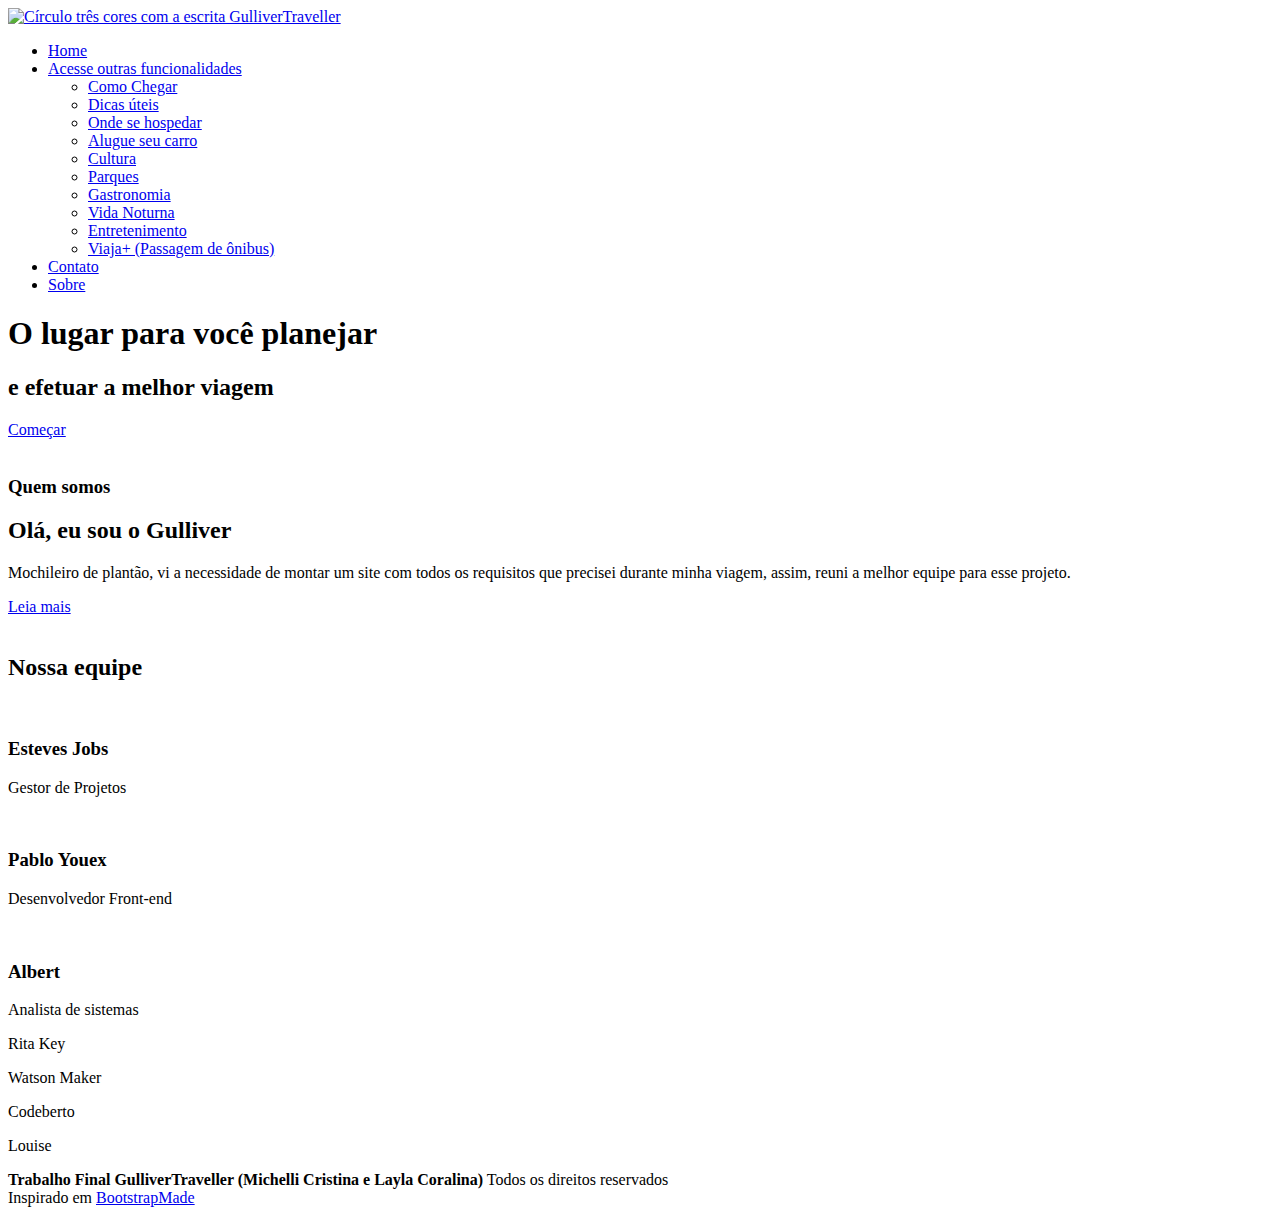
==== src/main/resources/templates/index.html @ 55ddfa02 "add path in bedroom and index" ====
<!DOCTYPE html>
<html lang="pt-BR">
<head>
    <meta charset="UTF-8">
    <meta http-equiv="X-UA-Compatible" content="IE=edge">
    <meta name="viewport" content="width=device-width, initial-scale=1.0">
    <link href="https://cdn.jsdelivr.net/npm/bootstrap@5.2.0-beta1/dist/css/bootstrap.min.css" rel="stylesheet" integrity="sha384-0evHe/X+R7YkIZDRvuzKMRqM+OrBnVFBL6DOitfPri4tjfHxaWutUpFmBp4vmVor" crossorigin="anonymous">
    <link rel="stylesheet" href="./css/style.css">
    <link rel="shortcut icon" href="./imgs/1.png" type="image/x-icon">
    <title>Gulliver Traveller</title>
</head>
<body>

    <header id="header" class="header fixed-top">
        <div class="container-fluid container-xl d-flex align-items-center justify-content-between">
    
            <a href="/" class="logo d-flex align-items-center">
                <img src="./imgs/logo.png" alt="Círculo três cores com a escrita GulliverTraveller">
            </a>
    
        <nav id="navbar" class="navbar">
            <ul>
                <li><a class="nav-link scrollto active" href="/">Home</a></li>
                <li class="dropdown"><a href="#"><span>Acesse outras funcionalidades</span> <i class="bi bi-chevron-down"></i></a>
                        <ul>
                            <li><a href="/how-to-get">Como Chegar</a></li>
                            <li><a href="/useful-tips">Dicas úteis</a></li>
                            <li><a href="/bedroom">Onde se hospedar</a></li>
                            <li><a href="#">Alugue seu carro</a></li>
                            <li><a href="#">Cultura</a></li>
                            <li><a href="#">Parques</a></li>
                            <li><a href="#">Gastronomia</a></li>
                            <li><a href="#">Vida Noturna</a></li>
                            <li><a href="#">Entretenimento</a></li>
                            <li><a href="/travel-plus">Viaja+ (Passagem de ônibus)</a></li>
                        </ul>
                    
                </li>
                <li><a class="nav-link scrollto" href="/contact">Contato</a></li>
                    <li><a class="getstarted scrollto" href="/index">Sobre</a></li>
                <i class="bi bi-list mobile-nav-toggle"></i>
            </ul>
            </nav>
        </div>
    </header>


    <section id="hero" class="hero d-flex align-items-center">

        <div class="container">
            <div class="row">
                <div class="col-lg-6 d-flex flex-column justify-content-center">
                    <h1 data-aos="fade-up">O lugar para você planejar</h1>
                    <h2 data-aos="fade-up" data-aos-delay="400">e efetuar a melhor viagem</h2>
                    <div data-aos="fade-up" data-aos-delay="600">
                        <div class="text-center text-lg-start">
                            <a href="/bedroom" class="btn-get-started scrollto d-inline-flex align-items-center justify-content-center align-self-center">
                                <span>Começar</span>
                            </a>
                        </div>
                    </div>
                </div>
                <div class="col-lg-6 hero-img" data-aos="zoom-out" data-aos-delay="200">
                    <img src="imgs/13.png" class="img-fluid" alt="">
                </div>
            </div>
        </div>
    
    </section>
    

    <main id="main">
        <section id="about" class="about">
    
        <div class="container" data-aos="fade-up">
            <div class="row gx-0">
    
                <div class="col-lg-6 d-flex flex-column justify-content-center" data-aos="fade-up" data-aos-delay="200">
                    <div class="content">
                        <h3>Quem somos</h3>
                        <h2>Olá, eu sou o Gulliver</h2>
                        <p>
                            Mochileiro de plantão, vi a necessidade de montar um site com todos os requisitos que precisei durante minha viagem, assim, reuni a melhor equipe para esse projeto.
                        </p>
                        <div class="text-center text-lg-start">
                        <a href="#" class="btn-read-more d-inline-flex align-items-center justify-content-center align-self-center">
                            <span>Leia mais</span>
                        </a>
                    </div>
                </div>
            </div>
    
            <div class="col-lg-6 d-flex align-items-center" data-aos="zoom-out" data-aos-delay="200">
                <img src="imgs/14.png" class="img-fluid" alt="">
            </div>
    
            </div>
        </div>
    
        </section>
    
        <section id="team" class="team">
    
            <div class="container" data-aos="fade-up">
    
                <header class="section-header">
                    <h2>Nossa equipe</h2>
                </header>
    
            <div class="row">
    
                <div class="col-lg-4" data-aos="fade-up" data-aos-delay="200">
                    <div class="box">
                        <img src="./imgs/15.png" class="img-fluid" alt="">
                        <h3>Esteves Jobs</h3>
                        <p>Gestor de Projetos</p>
                    </div>
                </div>
    
                <div class="col-lg-4 mt-4 mt-lg-0" data-aos="fade-up" data-aos-delay="400">
                    <div class="box">
                        <img src="./imgs/16.png" class="img-fluid" alt="">
                        <h3>Pablo Youex</h3>
                        <p>Desenvolvedor Front-end</p>
                    </div>
                </div>
    
                <div class="col-lg-4 mt-4 mt-lg-0" data-aos="fade-up" data-aos-delay="600">
                    <div class="box">
                        <img src="./imgs/17.png" class="img-fluid" alt="">
                        <h3>Albert</h3>
                        <p>Analista de sistemas</p>
                    </div>
                </div>
    
                </div>
    
            </div>
    
        </section>
    
        <section id="others-team" class="others-team">
            <div class="container" data-aos="fade-up">
    
                <div class="row gy-4">
    
                    <div class="col-lg-3 col-md-6">
                        <div class="count-box">
                            <i class="bi bi-emoji-smile"></i>
                        <div>
                        <span data-purecounter-start="0" data-purecounter-end="232" data-purecounter-duration="1" class="purecounter"></span>
                        <p>Rita Key</p>
                    </div>
                </div>
            </div>
    
            <div class="col-lg-3 col-md-6">
                <div class="count-box">
                    <i class="bi bi-journal-richtext"></i>
                    <div>
                        <span data-purecounter-start="0" data-purecounter-end="521" data-purecounter-duration="1" class="purecounter"></span>
                        <p>Watson Maker</p>
                    </div>
                </div>
            </div>
    
            <div class="col-lg-3 col-md-6">
                <div class="count-box">
                    <i class="bi bi-headset"></i>
                    <div>
                        <span data-purecounter-start="0" data-purecounter-end="1463" data-purecounter-duration="1" class="purecounter"></span>
                        <p>Codeberto</p>
                    </div>
                </div>
            </div>
    
            <div class="col-lg-3 col-md-6">
                <div class="count-box">
                    <i class="bi bi-people"></i>
                    <div>
                        <span data-purecounter-start="0" data-purecounter-end="15" data-purecounter-duration="1" class="purecounter"></span>
                        <p>Louise</p>
                    </div>
                </div>
            </div>
    
            </div>
    
            </div>
        </section>
    
    </main>

    <footer id="footer" class="footer">

        <div class="container">
            <div class="copyright">
                <strong><span>Trabalho Final GulliverTraveller (Michelli Cristina e Layla Coralina)</span></strong> Todos os direitos reservados
            </div>
            <div class="credits">
                Inspirado em <a href="https://bootstrapmade.com/">BootstrapMade</a>
            </div>
        </div>
    </footer>
    
    <!--JS-->
    <script src="./js/main.js"></script>
    

    <!--acessibilidade-->
    <div vw class="enabled">
        <div vw-access-button class="active"></div>
        <div vw-plugin-wrapper>
            <div class="vw-plugin-top-wrapper"></div>
        </div>
    </div>
    <script src="https://vlibras.gov.br/app/vlibras-plugin.js"></script>
    <script>
        new window.VLibras.Widget('https://vlibras.gov.br/app');
    </script>
</body>
<script src="./js/functions.js"></script>
</html>
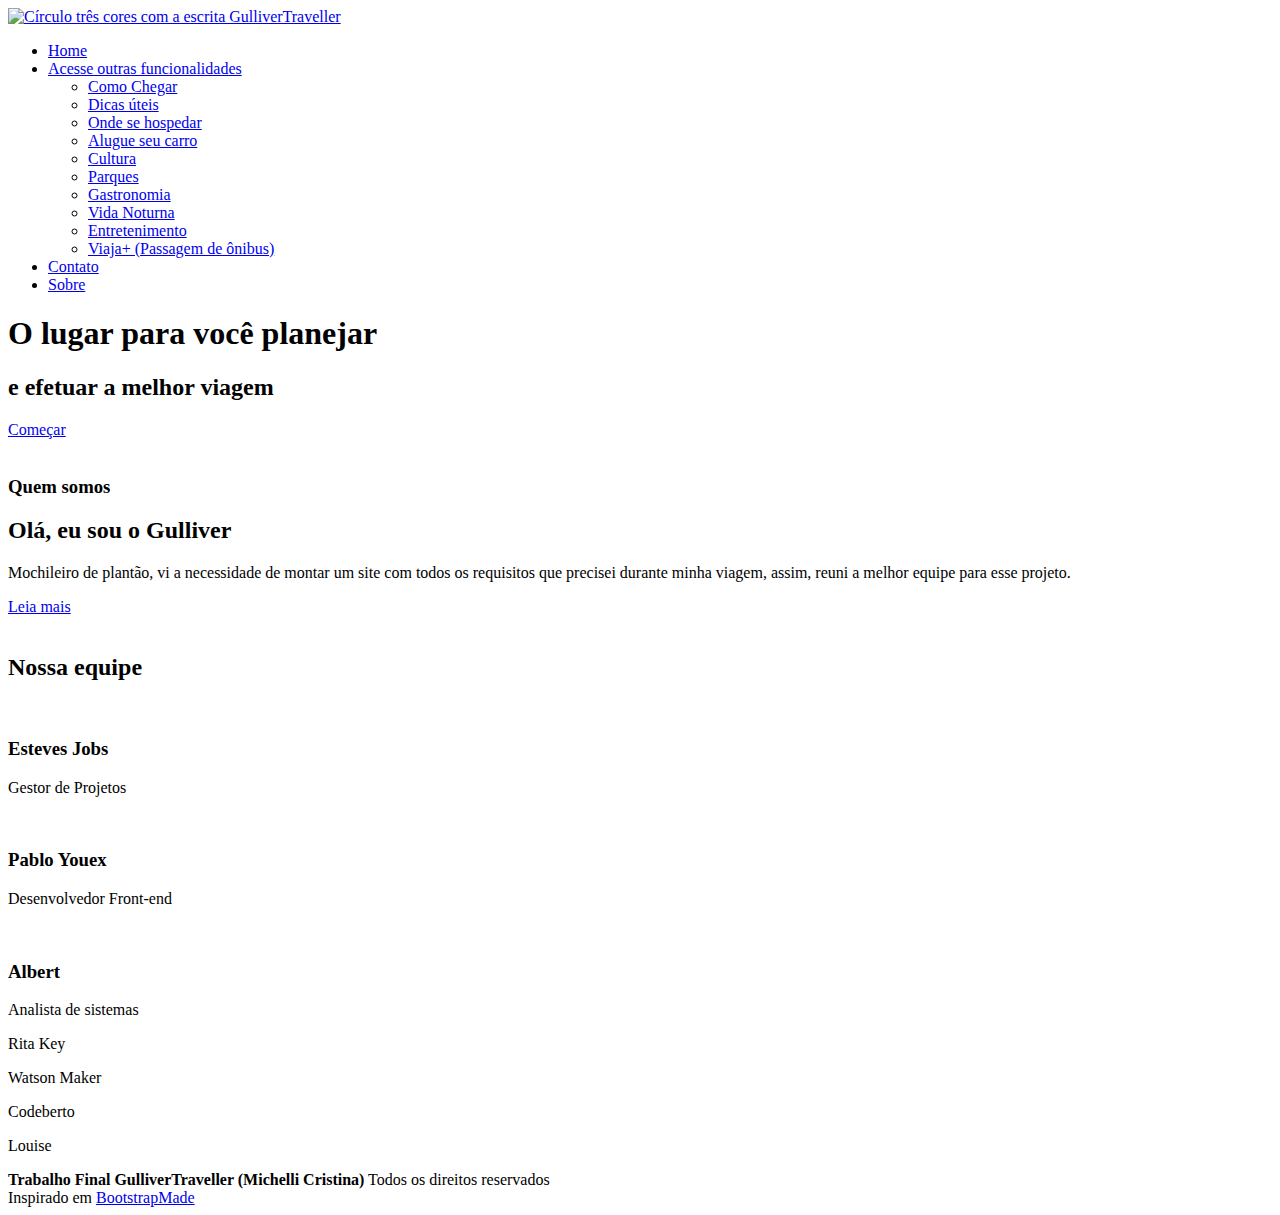
==== commit d1c57be7: "ajustes finais" ====
--- a/src/main/resources/templates/index.html
+++ b/src/main/resources/templates/index.html
@@ -26,7 +26,7 @@
                             <li><a href="/how-to-get">Como Chegar</a></li>
                             <li><a href="/useful-tips">Dicas úteis</a></li>
                             <li><a href="/bedroom">Onde se hospedar</a></li>
-                            <li><a href="#">Alugue seu carro</a></li>
+                            <li><a href="/rent-your-car">Alugue seu carro</a></li>
                             <li><a href="#">Cultura</a></li>
                             <li><a href="#">Parques</a></li>
                             <li><a href="#">Gastronomia</a></li>
@@ -195,7 +195,7 @@
 
         <div class="container">
             <div class="copyright">
-                <strong><span>Trabalho Final GulliverTraveller (Michelli Cristina e Layla Coralina)</span></strong> Todos os direitos reservados
+                <strong><span>Trabalho Final GulliverTraveller (Michelli Cristina)</span></strong> Todos os direitos reservados
             </div>
             <div class="credits">
                 Inspirado em <a href="https://bootstrapmade.com/">BootstrapMade</a>
